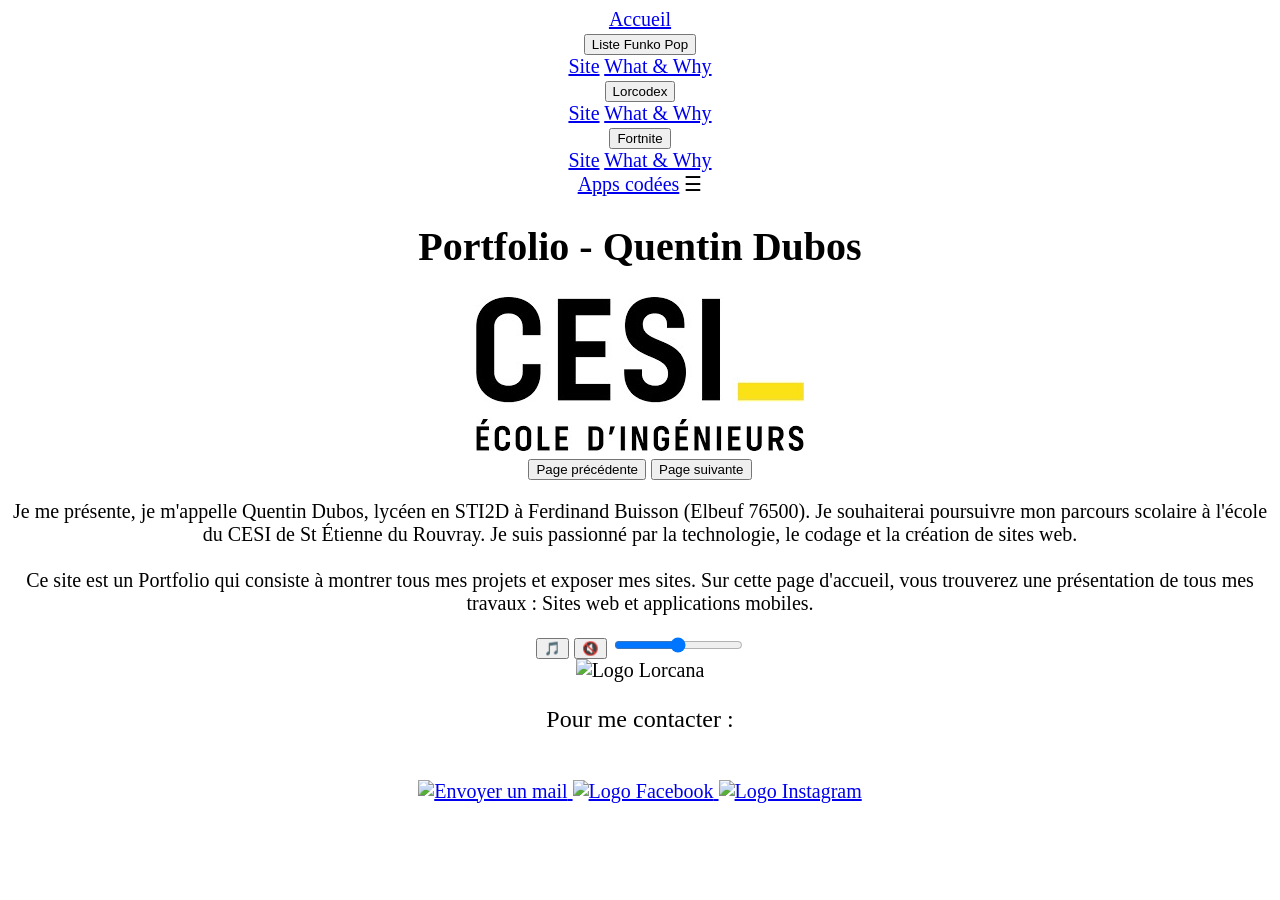
==== index.html @ f26ce203 "Add files via upload" ====
<!DOCTYPE html>
<html>
<head>
	<meta charset="UTF-8">
<meta name="viewport" content="width=device-width, initial-scale=1.0"/>

<title>Portfolio - Quentin Dubos</title>
<link rel="icon" href="favicon.png">
<link href="style.css" rel="stylesheet" />

 <style>
	  body {
	  background-image: url("Lorcanabackground.png");
	  background-size: cover;
	}
	</style>

<style>
body {
    text-align: center;
	font-size: 125%;
}
</style>

</head>

<body>

		<header id="navbar" class="nav">
			<a style="margin-left: 2%; margin-right: 2%;;" href="index.html">Accueil</a>
			<div class="dropdown-1">
					<button>Liste Funko Pop</button>
					<div class="content">
					<a href="https://quentwax.github.io/Liste-pop/">Site</a>
					<a href="wwfp.html">What & Why</a>
					</div>
				</div>
				
				<div class="dropdown-1">
					<button>Lorcodex</button>
					<div class="content">
					<a href="lorcana.html">Site</a>
					<a href="whylorcana.html">What & Why</a>
					</div>
				</div>
			
			
				<div class="dropdown-1">
					<button>Fortnite</button>
					<div class="content">
					<a href="fortnite.html">Site</a>
					<a href="wwf.html  ">What & Why</a>
					</div>
				</div>
		
				<a href="apps.html">Apps codées</a>
				
			<a class="icon" onclick="myFunction()">&#9776;</a>
		</header>
		
		<script>
            function myFunction() {
                var x = document.getElementById("navbar");
                if (x.className === "nav") {
                    x.className += " responsive";
                } else {
                    x.className = "nav";
                }
            }
</script>

   <h1 class="titre">Portfolio - Quentin Dubos</h1>
 


<div id="carousel">
    <a id="image-link" href="https://www.cesi.fr/" target="_blank">
        <img id="image" src="cesi.jpg" alt="Image du carrousel" class="carousel-img"/>
    </a>
</div>


<button class="actu" onclick="previousImage()"> Page précédente</button>
<button class="actu" onclick="nextImage()"> Page suivante</button>


<script>

const images = [
	"cesi.jpg",
    "funkopoplogo.png",
    "lorcanalogo.png",
	"fortnite.jpg",
];

const links = [
    "https://www.cesi.fr/",
	"https://quentwax.github.io/Liste-pop/",
    "lorcana.html",
	"fortnite.html",
];

let index = 0;

function updateCarousel() {
    document.getElementById("image").src = images[index];
    document.getElementById("image-link").href = links[index];
}

function nextImage() {
    index = (index + 1) % images.length;
    updateCarousel();
}

function previousImage() {
    index = index - 1;
    if (index < 0) index = images.length - 1;
    updateCarousel();
}

</script>

	<div class="boxcontainer">
        <div class="box">
           <p> Je me présente, je m'appelle Quentin Dubos, lycéen en STI2D à Ferdinand Buisson (Elbeuf 76500). Je souhaiterai poursuivre mon parcours scolaire à l'école du CESI de St Étienne du Rouvray. Je suis passionné par la technologie, le codage et la création de sites web.
			<br><br>
			Ce site est un Portfolio qui consiste à montrer tous mes projets et exposer mes sites. Sur cette page d'accueil, vous trouverez une
			présentation de tous mes travaux : Sites web et applications mobiles. </p>
        </div>
    </div>


	<audio id="bg-music" loop>
    <source src="mario_galaxy_soundtrack.mp3" type="audio/mpeg">
</audio>

<div id="audio-controls" class="collapsed">
    <button id="toggle-btn">🎵</button>
    <button id="mute-btn">🔇</button>
    <input type="range" id="volume-slider" min="0" max="1" step="0.01" value="0.5">
</div>

<script>
const music = document.getElementById("bg-music");
const muteBtn = document.getElementById("mute-btn");
const toggleBtn = document.getElementById("toggle-btn");
const slider = document.getElementById("volume-slider");
const controls = document.getElementById("audio-controls");

let started = false;

// volume initial
music.volume = slider.value;

// ouvrir / fermer
toggleBtn.addEventListener("click", () => {
    controls.classList.toggle("collapsed");
});

// ✅ MUTE / UNMUTE FIX
muteBtn.addEventListener("click", () => {

    // 1er clic → lancer + UNMUTE direct
    if (!started) {
        music.muted = false;   // 🔥 important AVANT play
        music.play();
        started = true;
    } else {
        music.muted = !music.muted;
    }

    updateUI();
});

// volume
slider.addEventListener("input", () => {
    music.volume = slider.value;

    if (!started) {
        music.muted = false;
        music.play();
        started = true;
    }

    updateUI();
});

function updateUI() {
    if (music.muted || music.volume == 0) {
        muteBtn.textContent = "🔇";
    } else {
        muteBtn.textContent = "🔊";
    }
}

</script>

</body>

<footer>
    <img style="width: 10%;" src="logo_quentwax.png" alt="Logo Lorcana"/>
    <p style="font-size: 120%;">Pour me contacter :</p>

<br>

		<a class="socials" href="https://mail.google.com/mail/?view=cm&to=quentwax76@gmail.com" target="_blank"> 
   			<img src="logo_gmail.png" alt="Envoyer un mail">
		</a>
	
		<a class="socials" href="https://www.facebook.com/profile.php?id=100077318054317&locale=fr_FR" target="_blank">
		   	 <img src="logo_facebook.png" alt="Logo Facebook">
		</a>

		<a class="socials" href="https://www.instagram.com/quentwax?igsh=c2g2cnNoM3lha2dz" target="_blank">
		    <img src="logo_insta.png" alt="Logo Instagram">
		</a>
</footer>


</html>
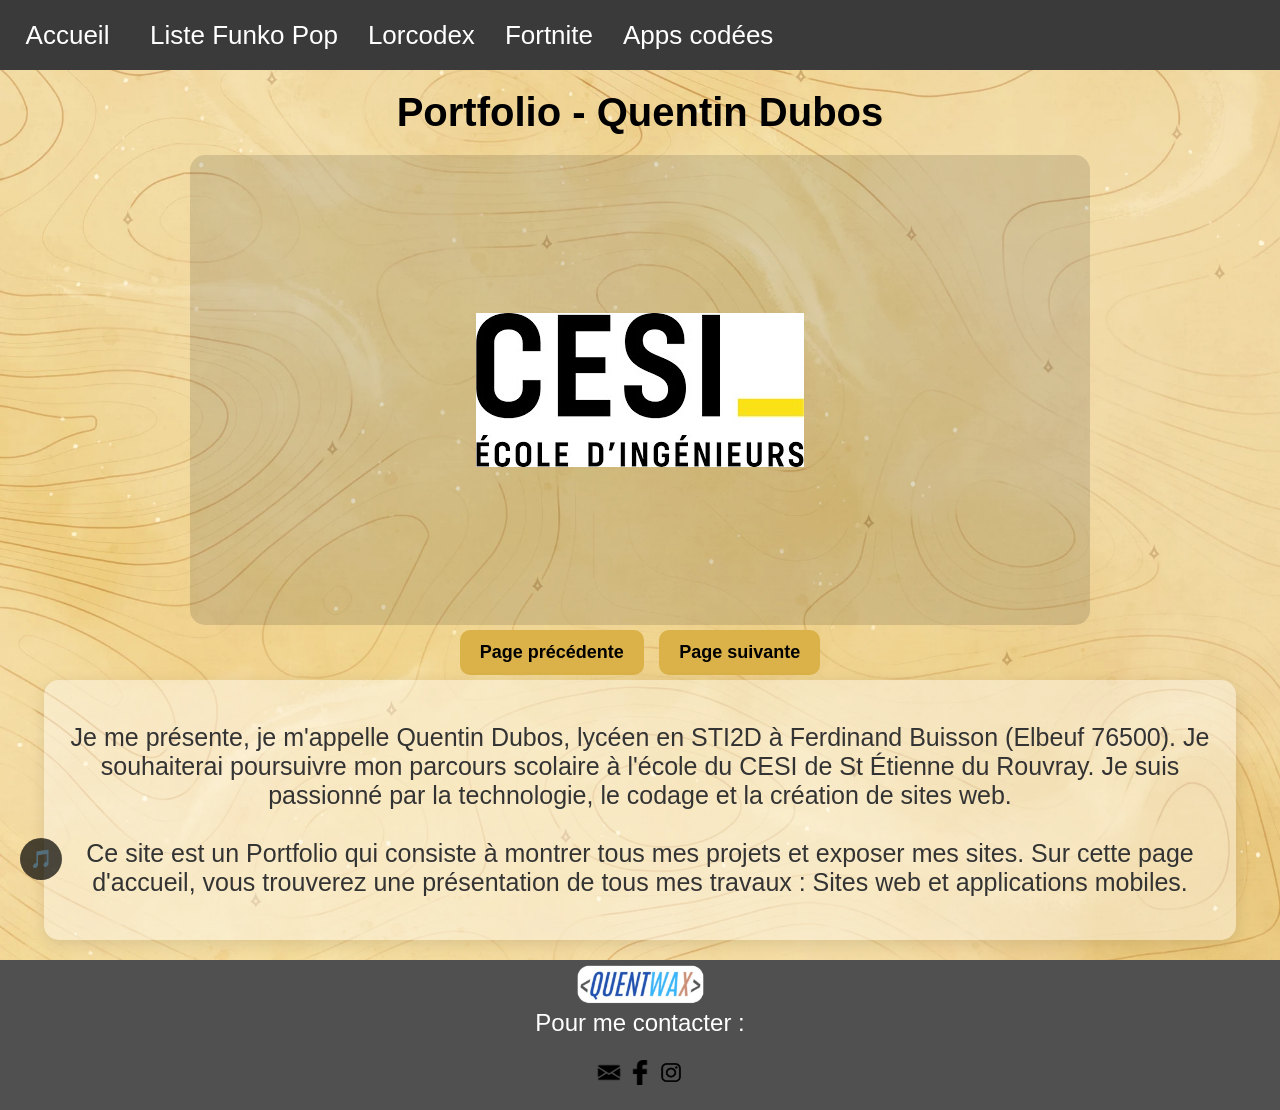
==== commit 1637596c: "Update index.html" ====
--- a/index.html
+++ b/index.html
@@ -211,10 +211,10 @@
 		   	 <img src="logo_facebook.png" alt="Logo Facebook">
 		</a>
 
-		<a class="socials" href="https://www.instagram.com/quentwax?igsh=c2g2cnNoM3lha2dz" target="_blank">
+		<a class="socials" href="https://www.instagram.com/quentwax.websites/" target="_blank">
 		    <img src="logo_insta.png" alt="Logo Instagram">
 		</a>
 </footer>
 
 
-</html>+</html>
--- a/style.css
+++ b/style.css
@@ -0,0 +1,265 @@
+* {
+	margin: 0;
+	padding: 0;
+	list-style: none;
+	text-decoration: none;
+	font-family: "Arial";
+}
+
+header {
+	width: 100%;
+	height: 70px;
+	background-color : #3a3a3a;
+	display:flex;
+	align-items: center;
+	position: relative;
+	flex-direction: row;
+}
+
+header > a, 
+header button {
+	color: white;
+	margin: 0 15px;
+	font-size: 1.3em;
+}
+
+header button{
+	background-color: transparent;
+	box-shadow: none;
+	border: none;
+	cursor: pointer;
+	}
+	
+header .dropdown-1 {
+	position: relative ;
+	height: 100%;
+	display: flex;
+}	
+	
+header .dropdown-1 .content {
+	display: none;
+}
+
+header .dropdown-1:hover .content {
+	display: block;
+	display: flex;
+	flex-direction: column;
+	position: absolute;
+	background-color: rgb(235, 235, 235);
+	top: 70px;
+	width: 120%;
+	padding: 8px 15px;
+	box-sizing: border-box;
+	color: black;
+}
+
+header .content a {
+	color: black;
+}
+
+header .icon {
+	display: none;
+}
+
+.socials img {
+    width: 2%;
+}
+
+@media (max-width: 600px) {
+		header > a, 
+		header button {
+			display: none;
+}
+
+		header .icon {
+			display: block;
+			position: absolute;
+			right: 0;
+			text-align: center;
+			width: 5% !important;
+			top: 20px;
+			padding: 0 !important;
+	}
+	
+
+		header.responsive > a {
+		padding: 10px 0;	
+		}
+		
+
+
+		header.responsive > a, 
+		header.responsive .dropdown-1 {
+			display: block;
+			width: 100%;
+		}
+
+		
+		header.responsive button {
+			display: block;
+			padding: 10px 0;
+			        width: 100%;
+        margin: 0;
+		}
+		
+
+		header {
+	flex-direction: column; 
+	height: 100%;
+	align-items: center;
+	min-height: 70px;
+	
+}
+	header .dropdown-1:hover .content {
+	position: relative;
+	width: 100%;
+	top: 0;
+}
+
+.socials img {
+    width: 2%;
+}
+
+@media (max-width: 600px) {
+    .socials img {
+        width: 5%;
+    }
+}
+
+
+
+@media (max-width: 600px) {
+    .quentwax img {
+        width: 5%;
+    }
+}
+}
+
+#carousel {
+    width: 100%;
+    max-width: 900px;
+    height: 470px;     
+    margin: 0 auto;
+    overflow: hidden;
+    display: flex;
+    justify-content: center;
+    align-items: center;
+    background: #00000020;
+	border-radius: 15px;
+}
+
+#carousel img {
+    width: 100%;
+    height: 100%;
+    object-fit: cover;
+    display: block;
+}
+
+.actu{
+    background: #dbb249;
+    border: none;
+    padding: 12px 20px;
+    font-size: 18px;
+    margin: 5px;
+    border-radius: 10px;
+    cursor: pointer;
+    font-weight: bold;
+    transition: 0.2s;
+}
+
+.actu:hover {
+    background: #ffe7b0;
+    transform: scale(1.05);
+}
+
+.boxcontainer {
+    display: flex;
+    justify-content: center;
+    align-items: center;
+}
+
+.box {
+    width: 90%;
+    height: auto;
+    background-color: rgba(255, 255, 255, 0.4);
+    box-shadow: 0 4px 15px rgba(0,0,0,0.1);
+    display: flex;
+    flex-direction: column;
+    justify-content: center;
+    align-items: center;
+    border-radius: 15px;
+    text-align: center;
+    padding: 20px;
+}
+
+
+.box p {
+    margin: 2% 0;
+    font-size: 125%;
+    color: #333; /* texte lisible sur le fond transparent */
+}
+
+h1 {
+	padding: 20px;
+}
+
+
+
+footer {
+  text-align: center;
+  padding: 5px;
+  background-color: #505050;
+  color: white;
+  margin-top: 20px;
+  padding-bottom: 20px;
+}
+
+#audio-controls {
+    position: fixed;
+    bottom: 20px;
+    left: 20px;
+    z-index: 1000;
+
+    background: rgba(0,0,0,0.7);
+    padding: 10px;
+    border-radius: 50px;
+
+    display: flex;
+    align-items: center;
+    gap: 10px;
+
+    transition: all 0.3s ease;
+}
+
+/* boutons */
+#audio-controls button {
+    background: none;
+    border: none;
+    color: white;
+    font-size: 18px;
+    cursor: pointer;
+}
+
+/* slider */
+#volume-slider {
+    width: 100px;
+    transition: opacity 0.3s ease;
+}
+
+#audio-controls.collapsed {
+    padding: 10px;
+}
+
+#audio-controls.collapsed #volume-slider {
+    width: 0;
+    opacity: 0;
+    margin: 0;
+}
+
+#audio-controls.collapsed #mute-btn {
+    margin: 0;
+}
+#audio-controls.collapsed #volume-slider,
+#audio-controls.collapsed #mute-btn {
+    display: none;
+}
